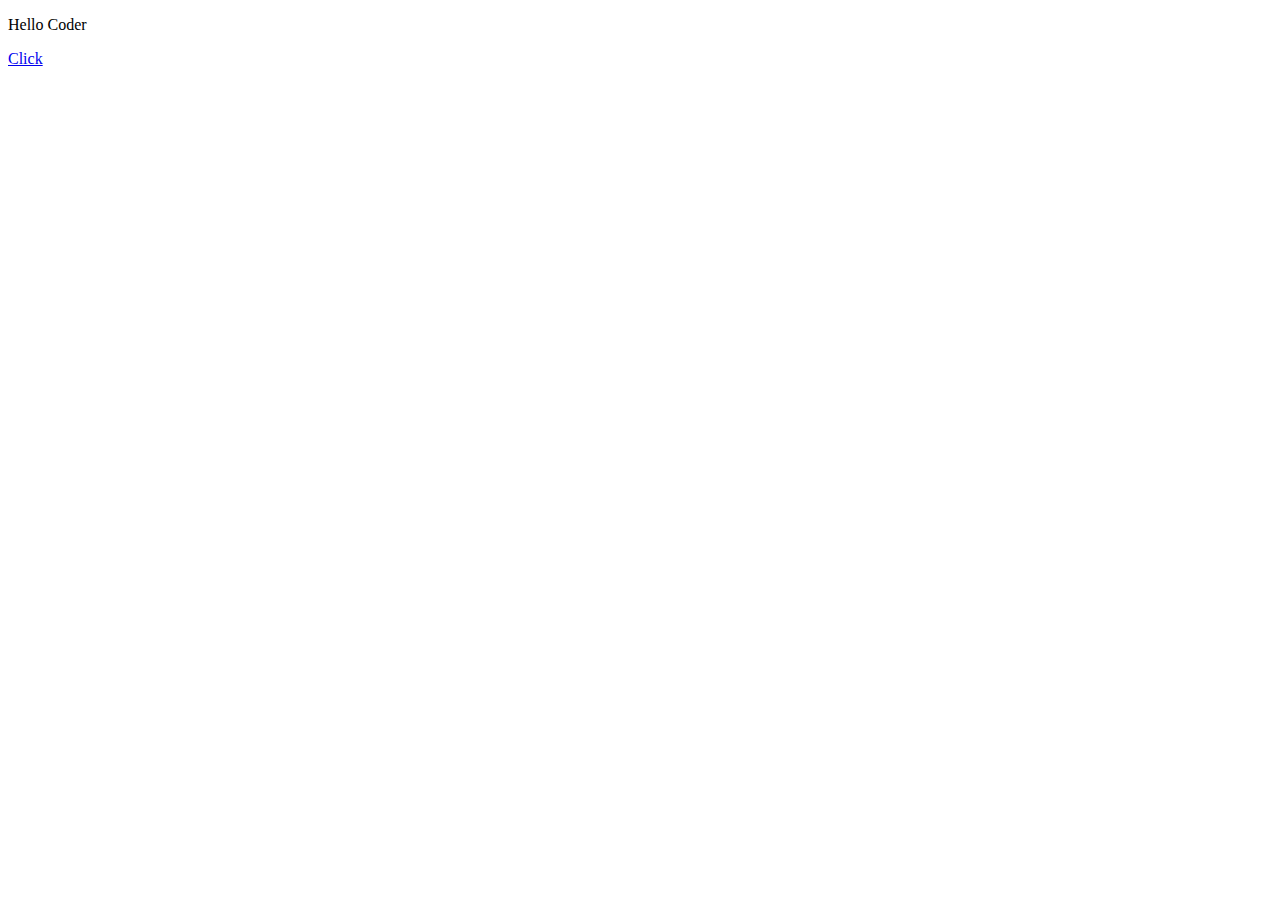
==== Events/index.html @ c1c95eb1 "Javascript Events Added" ====
<!DOCTYPE html>
<html lang="en">
<head>
    <meta charset="UTF-8">
    <meta name="viewport" content="width=device-width, initial-scale=1.0">
    <title>Document</title>
    <link rel="stylesheet" href= "style.css">
</head>
<body>
    <div>
      <p id = "para1">Hello Coder</p>
      <a id = "fancher"href="https://www.codehelp.in">Click</a>
    </div>
    <script src="index.js"></script>
</body>
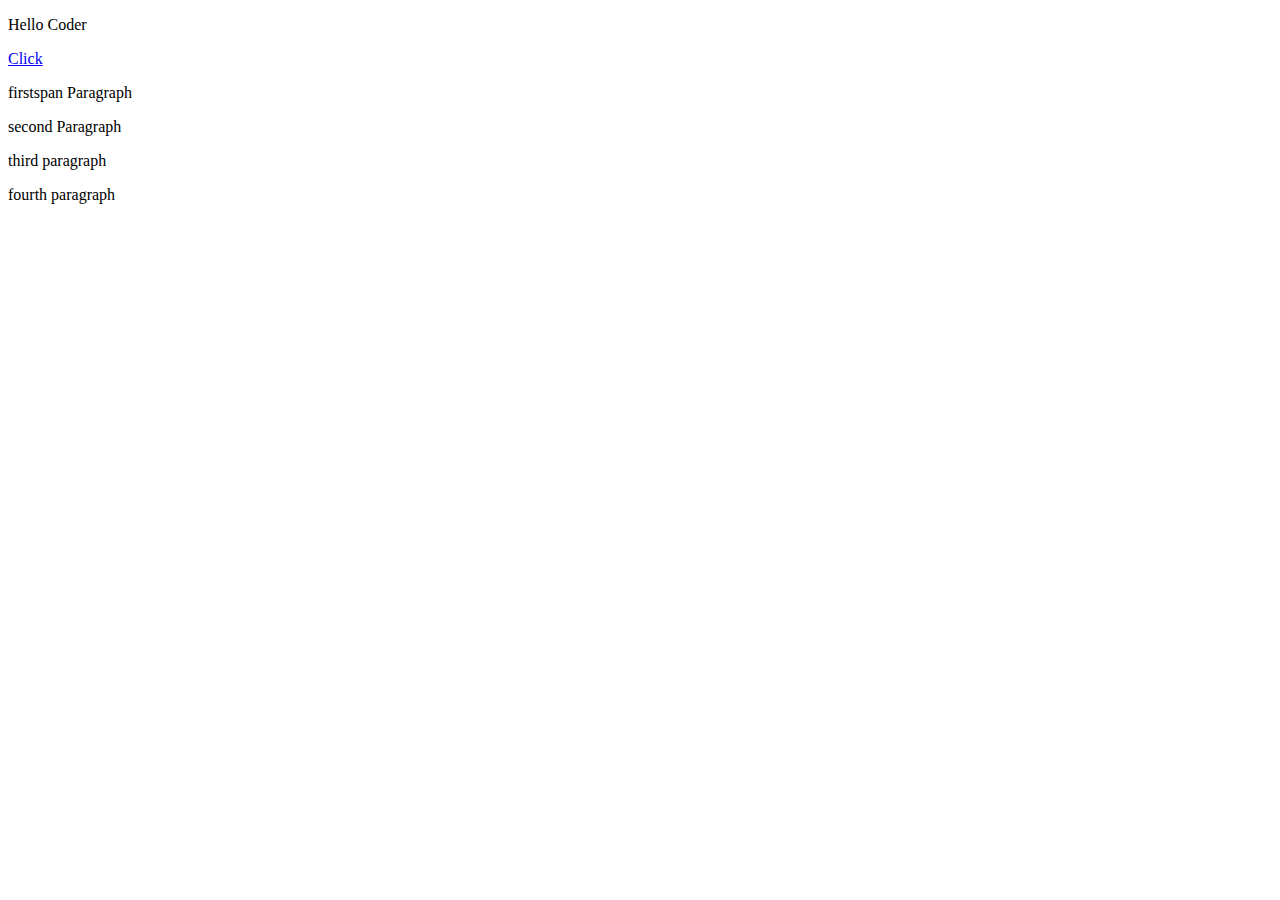
==== commit 04a129fe: "Events updated" ====
--- a/Events/index.html
+++ b/Events/index.html
@@ -11,5 +11,12 @@
       <p id = "para1">Hello Coder</p>
       <a id = "fancher"href="https://www.codehelp.in">Click</a>
     </div>
+    
+    <div id="wrapper">
+      <p id="fpara"> first<span>span</span> Paragraph</p>
+      <p id="spara"> second Paragraph</p>
+      <p id="tpara"> third paragraph</p>
+      <p id="fopara"> fourth paragraph</p>
+    </div>
     <script src="index.js"></script>
 </body>